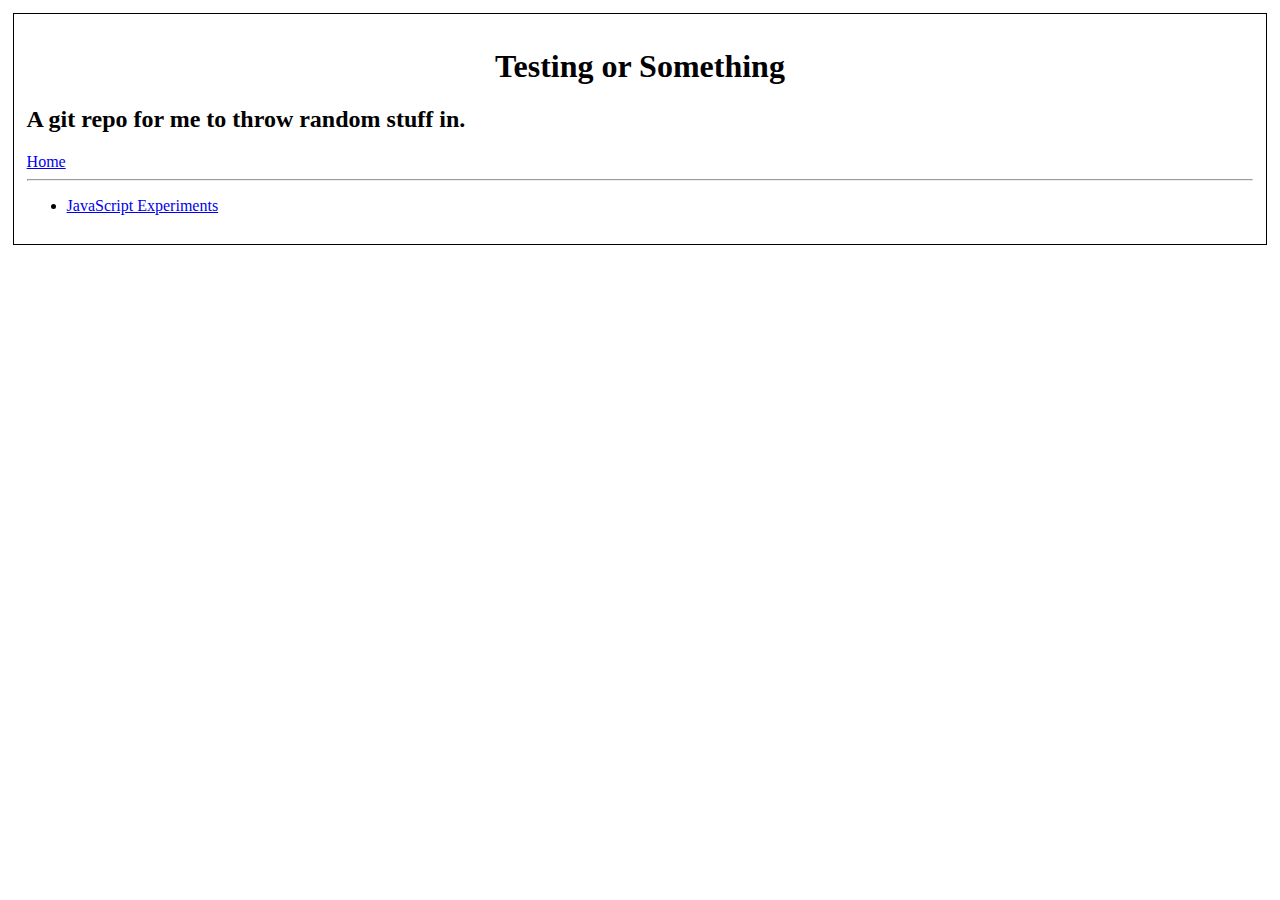
==== index.html @ 6153d51b "added a website homepage" ====
<!DOCTYPE html>
<html lang="en">

<head>
    <meta charset="utf-8">
    <title>
        Testing or Something
    </title>
    <link rel="stylesheet" href="style.css">
</head>

<body>
    <header>
        <h1>
            Testing or Something
        </h1>
        <h2>
            A git repo for me to throw random stuff in.
        </h2>
    </header>
    <nav>
        <a href="https://www.horsescary.com/">
            Home
        </a>
    </nav>
    <hr>
    <main>
        <ul>
            <li>
                <a href="js-experements/index.html">
                    JavaScript Experiments
                </a>
            </li>
        </ul>
    </main>
</body>

</html>
---- style.css ----
body {
    margin: 1vw;
    padding: 1vw;
    border: 1px solid black;
}

header > h1 {
    text-align: center;
}

footer {
    text-align: center;
}
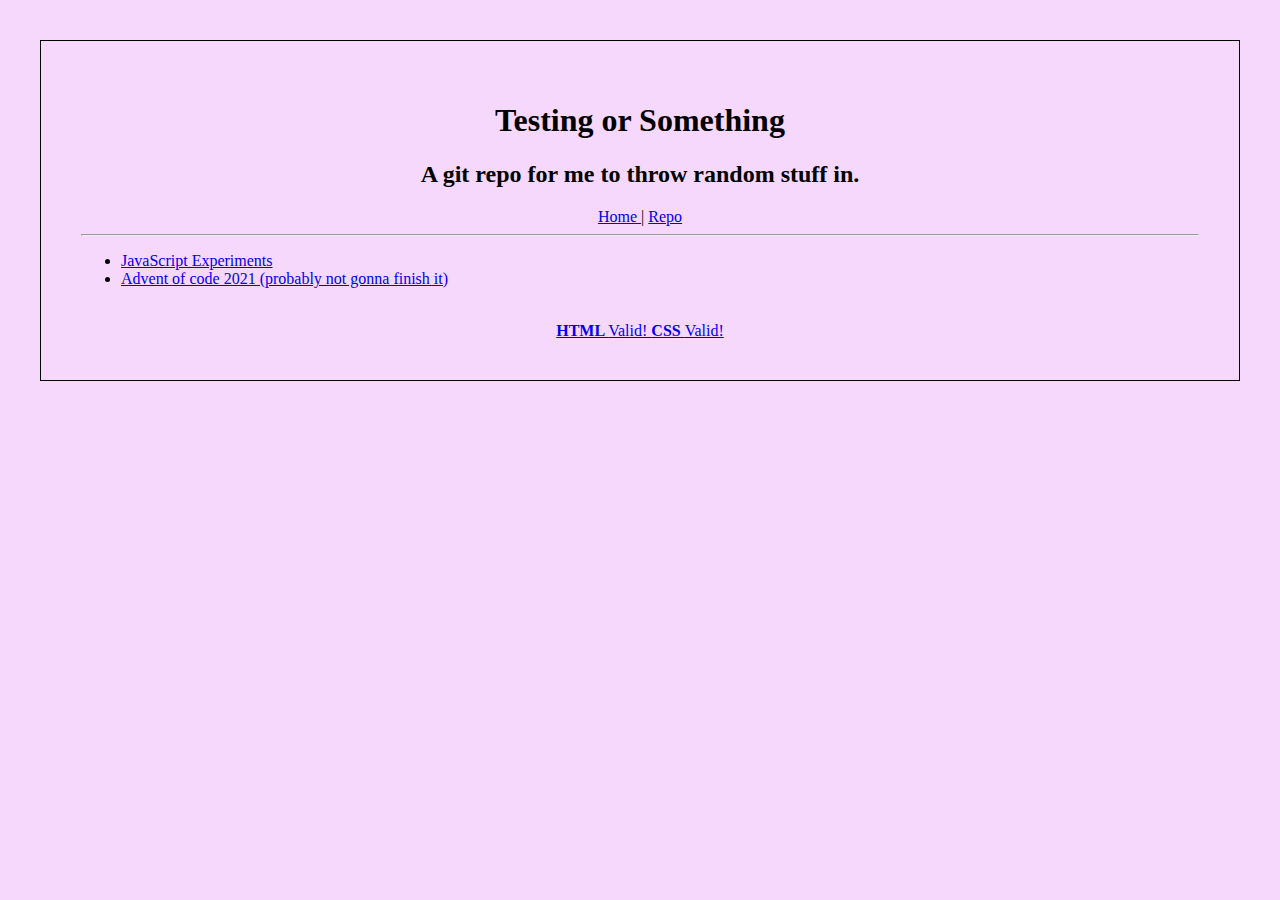
==== commit 3af93d36: "more site updates" ====
--- a/index.html
+++ b/index.html
@@ -6,7 +6,7 @@
     <title>
         Testing or Something
     </title>
-    <link rel="stylesheet" href="style.css">
+    <link href="style.css" rel="stylesheet">
 </head>
 
 <body>
@@ -22,17 +22,34 @@
         <a href="https://www.horsescary.com/">
             Home
         </a>
+         | 
+        <a href="https://github.com/HorseScary/testing-or-something">
+            Repo
+        </a>
     </nav>
     <hr>
     <main>
         <ul>
             <li>
-                <a href="js-experements/index.html">
+                <a href="js-experiments/index.html">
                     JavaScript Experiments
+                </a>
+            </li>
+            <li>
+                <a href="https://github.com/HorseScary/testing-or-something/tree/master/advent">
+                    Advent of code 2021 (probably not gonna finish it)
                 </a>
             </li>
         </ul>
     </main>
+    <footer>
+        <br>
+        <a href="http://validator.w3.org/check?uri=https://horsescary.com/testing-or-something/">
+            <strong> HTML </strong> Valid! </a>
+        <a
+            href="http://jigsaw.w3.org/css-validator/validator?uri=https://www.horsescary.com/testing-or-something/">
+            <strong> CSS </strong> Valid! </a>
+    </footer>
 </body>
 
 </html>--- a/style.css
+++ b/style.css
@@ -1,10 +1,11 @@
 body {
-    margin: 1vw;
-    padding: 1vw;
+    margin: 40px;
+    padding: 40px;
     border: 1px solid black;
+    background-color: #f6d8fc;
 }
 
-header > h1 {
+header, nav {
     text-align: center;
 }
 
